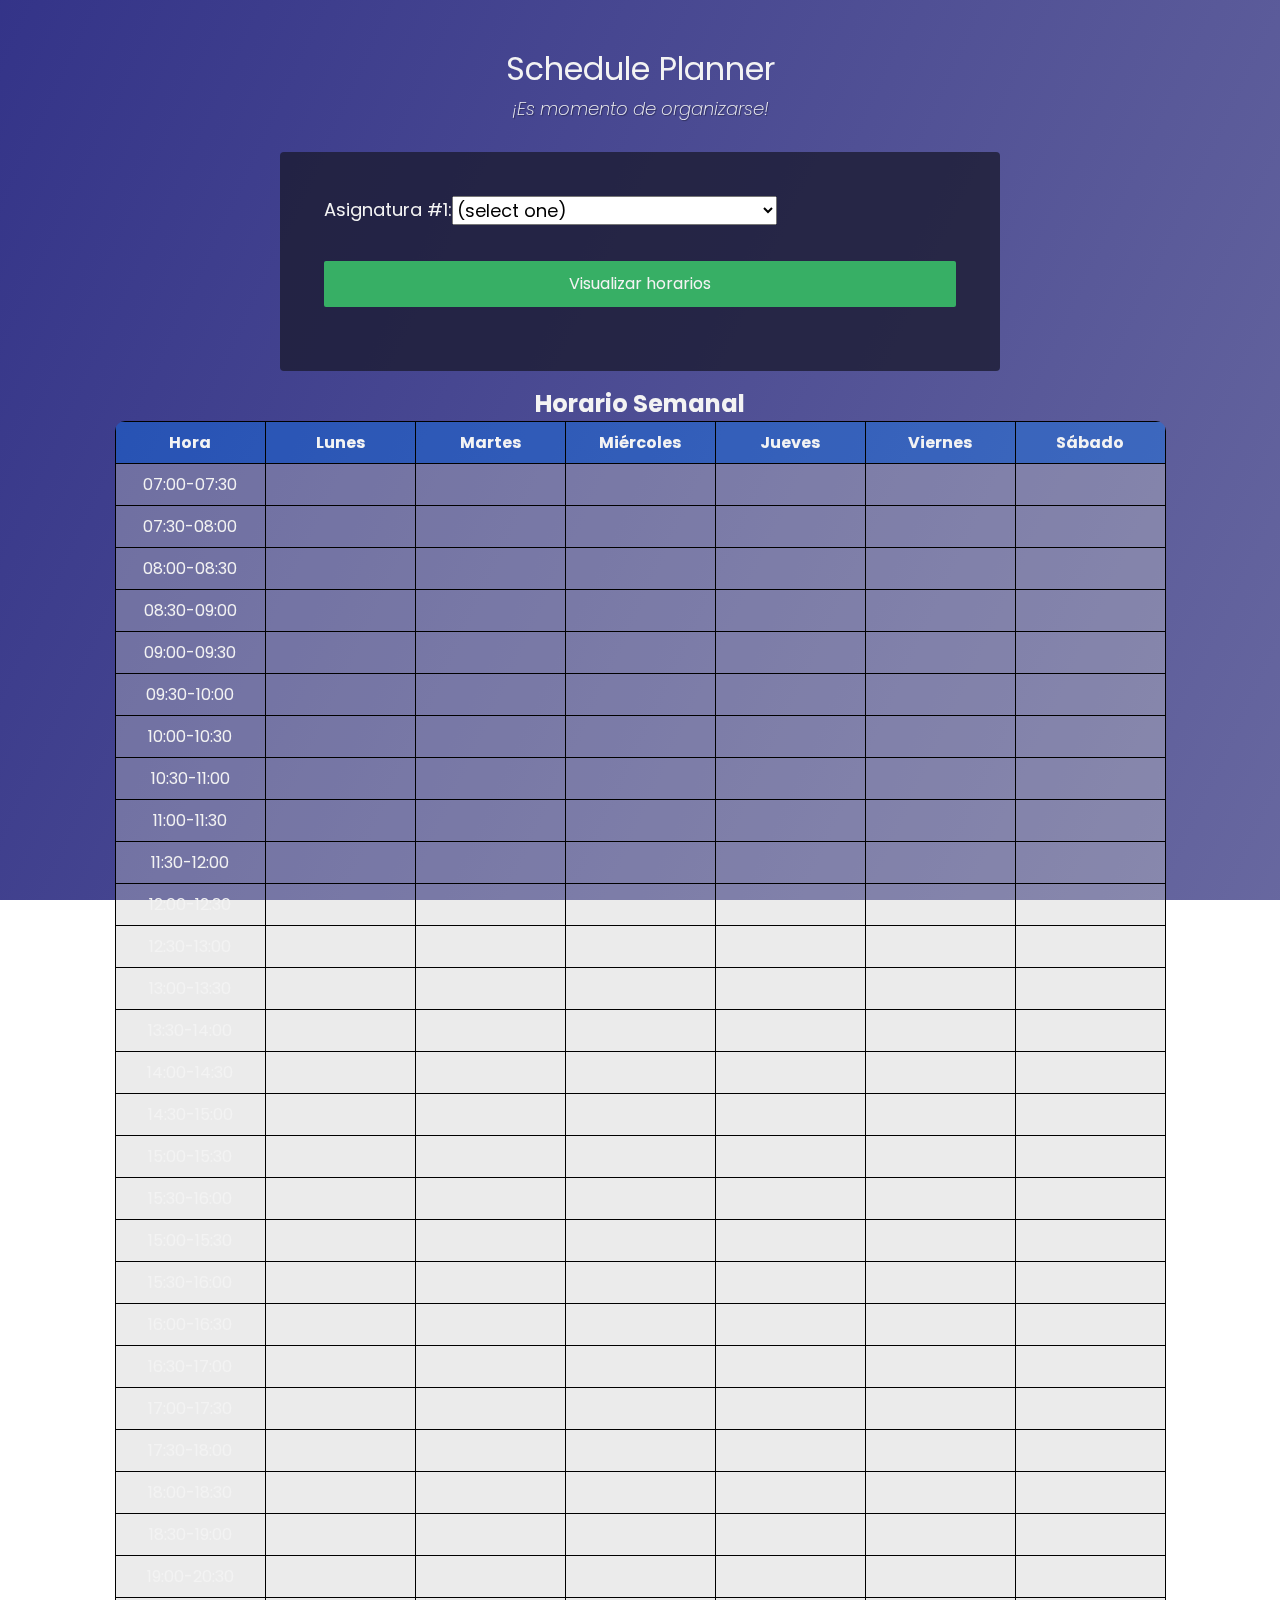
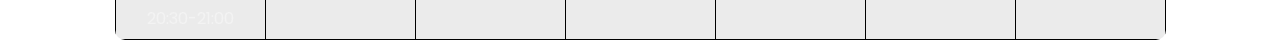
==== main.html @ dd4529e3 "Add files via upload" ====
<html><head>
    <link rel="stylesheet" href="styles_m.css">
  </head>
  <body>
    <div class="container">
      <header class="header">
        <h1 id="title" class="text-center">Schedule Planner</h1>
        <p id="description" class="description text-center">
          ¡Es momento de organizarse!
        </p>
      </header>
      <form id="survey-form">
        <div class="form-group">
          <label for="referrer">Asignatura #1:
            <select id="referrer" name="referrer">
              <option value="">(select one)</option>
              <option value="1">freeCodeCamp News</option>
              <option value="2">freeCodeCamp YouTube Channel</option>
              <option value="3">freeCodeCamp Forum</option>
              <option value="4">Other</option>
            </select>
          </label>
        </div>
        
        <div class="form-group">
          <button type="submit" id="submit" class="submit-button">
            Visualizar horarios
          </button>
        </div>
      </form>    
    </div>
    <h2 class="text-center">Horario Semanal</h2>

      <table>
          <tr>
              <th>Hora</th>
              <th>Lunes</th>
              <th>Martes</th>
              <th>Miércoles</th>
              <th>Jueves</th>
              <th>Viernes</th>
              <th>Sábado</th>
          </tr>
        </tr>

        <tr><td>07:00-07:30</td><td></td><td></td><td></td><td></td><td></td><td></td></tr>
        <tr><td>07:30-08:00</td><td></td><td></td><td></td><td></td><td></td><td></td></tr>
        <tr><td>08:00-08:30</td><td></td><td></td><td></td><td></td><td></td><td></td></tr>
        <tr><td>08:30-09:00</td><td></td><td></td><td></td><td></td><td></td><td></td></tr>
        <tr><td>09:00-09:30</td><td></td><td></td><td></td><td></td><td></td><td></td></tr>
        <tr><td>09:30-10:00</td><td></td><td></td><td></td><td></td><td></td><td></td></tr>
        <tr><td>10:00-10:30</td><td></td><td></td><td></td><td></td><td></td><td></td></tr>
        <tr><td>10:30-11:00</td><td></td><td></td><td></td><td></td><td></td><td></td></tr>
        <tr><td>11:00-11:30</td><td></td><td></td><td></td><td></td><td></td><td></td></tr>
        <tr><td>11:30-12:00</td><td></td><td></td><td></td><td></td><td></td><td></td></tr>
        <tr><td>12:00-12:30</td><td></td><td></td><td></td><td></td><td></td><td></td></tr>
        <tr><td>12:30-13:00</td><td></td><td></td><td></td><td></td><td></td><td></td></tr>
        <tr><td>13:00-13:30</td><td></td><td></td><td></td><td></td><td></td><td></td></tr>
        <tr><td>13:30-14:00</td><td></td><td></td><td></td><td></td><td></td><td></td></tr>
        <tr><td>14:00-14:30</td><td></td><td></td><td></td><td></td><td></td><td></td></tr>
        <tr><td>14:30-15:00</td><td></td><td></td><td></td><td></td><td></td><td></td></tr>
        <tr><td>15:00-15:30</td><td></td><td></td><td></td><td></td><td></td><td></td></tr>
        <tr><td>15:30-16:00</td><td></td><td></td><td></td><td></td><td></td><td></td></tr>
        <tr><td>15:00-15:30</td><td></td><td></td><td></td><td></td><td></td><td></td></tr>
        <tr><td>15:30-16:00</td><td></td><td></td><td></td><td></td><td></td><td></td></tr>
        <tr><td>16:00-16:30</td><td></td><td></td><td></td><td></td><td></td><td></td></tr>
        <tr><td>16:30-17:00</td><td></td><td></td><td></td><td></td><td></td><td></td></tr>
        <tr><td>17:00-17:30</td><td></td><td></td><td></td><td></td><td></td><td></td></tr>
        <tr><td>17:30-18:00</td><td></td><td></td><td></td><td></td><td></td><td></td></tr>
        <tr><td>18:00-18:30</td><td></td><td></td><td></td><td></td><td></td><td></td></tr>
        <tr><td>18:30-19:00</td><td></td><td></td><td></td><td></td><td></td><td></td></tr>
        <tr><td>19:00-20:30</td><td></td><td></td><td></td><td></td><td></td><td></td></tr>
        <tr><td>20:30-21:00</td><td></td><td></td><td></td><td></td><td></td><td></td></tr>
      </table>
    

</body></html>
---- styles_m.css ----
@import url('https://fonts.googleapis.com/css?family=Poppins:200i,400&display=swap');

:root {
  --color-white: #f3f3f3;
  --color-darkblue: #1b1b32;
  --color-darkblue-alpha: rgba(27, 27, 50, 0.8);
  --color-green: #37af65;
}

*,
*::before,
*::after {
  box-sizing: border-box;
}

body {
  font-family: 'Poppins', sans-serif;
  font-size: 1rem;
  font-weight: 400;
  line-height: 1.4;
  color: var(--color-white);
  margin: 0;
}

/* mobile friendly alternative to using background-attachment: fixed */
body::before {
  content: '';
  position: fixed;
  top: 0;
  left: 0;
  height: 100%;
  width: 100%;
  z-index: -1;
  background: var(--color-darkblue);
  background-image: linear-gradient(
      115deg,
      rgba(58, 58, 158, 0.8),
      rgba(136, 136, 206, 0.7)
    ),
    url(https://www.residencias-estudiantes.com/storage/web_blogs_posts_galeria/f96ca1411f6fea66389899a2b165327e.jpg);
  background-size: cover;
  background-repeat: no-repeat;
  background-position: center;
}

h1 {
  font-weight: 400;
  line-height: 1.2;
}

h2 {
  margin: auto;
  align-self: center;
}

p {
  font-size: 1.125rem;
}

h1,
p {
  margin-top: 0;
  margin-bottom: 0.5rem;
}

label {
  display: flex;
  align-items: center;
  font-size: 1.125rem;
  margin-bottom: 0.5rem;
}

input,
button,
select,
textarea {
  margin: 0;
  font-family: inherit;
  font-size: inherit;
  line-height: inherit;
}

button {
  border: none;
}

.container {
  width: 100%;
  margin: 3.125rem auto 0 auto;
}

@media (min-width: 576px) {
  .container {
    max-width: 540px;
  }
}

@media (min-width: 768px) {
  .container {
    max-width: 720px;
  }
}

.header {
  padding: 0 0.625rem;
  margin-bottom: 1.875rem;
}

.description {
  font-style: italic;
  font-weight: 200;
  text-shadow: 1px 1px 1px rgba(0, 0, 0, 0.4);
}

.clue {
  margin-left: 0.25rem;
  font-size: 0.9rem;
  color: #e4e4e4;
}

.text-center {
  text-align: center;
}

/* form */

form { 
  background: var(--color-darkblue-alpha);
  position: relative;
  padding: 2.5rem 0.625rem;
  border-radius: 0.25rem;
}

@media (min-width: 480px) {
  form {
    padding: 2.5rem;
  }
}

.form-group {
  margin: 0 auto 1.25rem auto;
  padding: 0.25rem;
}

.form-control {
  display: block;
  width: 100%;
  height: 2.375rem;
  padding: 0.375rem 0.75rem;
  color: #495057;
  background-color: #fff;
  background-clip: padding-box;
  border: 1px solid #ced4da;
  border-radius: 0.25rem;
  transition: border-color 0.15s ease-in-out, box-shadow 0.15s ease-in-out;
}

.form-control:focus {
  border-color: #80bdff;
  outline: 0;
  box-shadow: 0 0 0 0.2rem rgba(0, 123, 255, 0.25);
}

.input-radio,
.input-checkbox {
  display: inline-block;
  margin-right: 0.625rem;
  min-height: 1.25rem;
  min-width: 1.25rem;
}

.input-textarea {
  min-height: 120px;
  width: 100%;
  padding: 0.625rem;
  resize: vertical;
}

.submit-button {
  display: block;
  width: 100%;
  padding: 0.75rem;
  background: var(--color-green);
  color: inherit;
  border-radius: 2px;
  cursor: pointer;
}

table { 
  margin: auto;
  border-collapse:collapse;
  border-radius: 10px; 
  overflow: hidden;
}

th, td {
  width: 150px;
  border: 1px solid #000;
  padding: 8px;
  text-align: center;
  background-color: rgba(200, 200, 200, 0.36); 
}

th {
  background-color: rgba(0, 123, 255, 0.35);
}
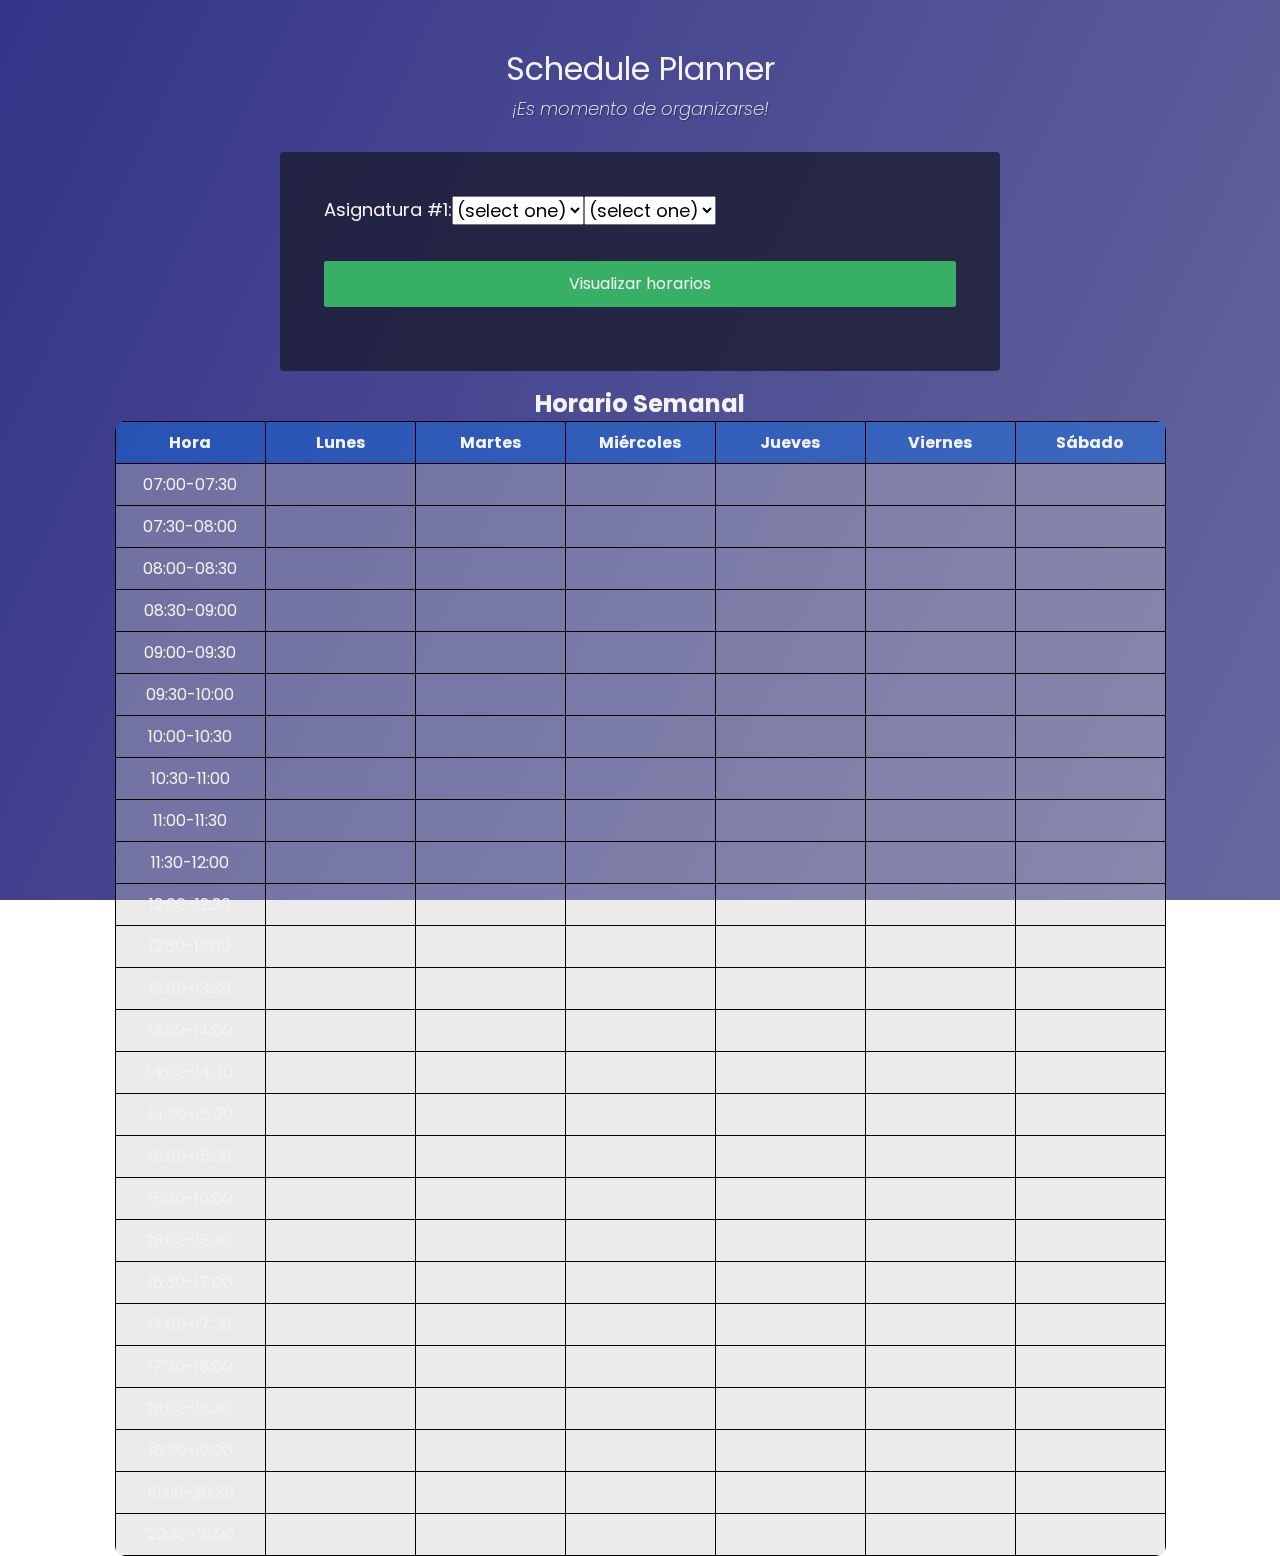
==== commit 8fc48119: "Update main.html" ====
--- a/main.html
+++ b/main.html
@@ -14,10 +14,11 @@
           <label for="referrer">Asignatura #1:
             <select id="referrer" name="referrer">
               <option value="">(select one)</option>
-              <option value="1">freeCodeCamp News</option>
-              <option value="2">freeCodeCamp YouTube Channel</option>
-              <option value="3">freeCodeCamp Forum</option>
-              <option value="4">Other</option>
+              <option value="1">TRM</option>
+            </select>
+            <select id="referrer" name="referrer">
+              <option value="">(select one)</option>
+              <option value="1">TRM</option>
             </select>
           </label>
         </div>
@@ -30,48 +31,91 @@
       </form>    
     </div>
     <h2 class="text-center">Horario Semanal</h2>
-
-      <table>
-          <tr>
-              <th>Hora</th>
-              <th>Lunes</th>
-              <th>Martes</th>
-              <th>Miércoles</th>
-              <th>Jueves</th>
-              <th>Viernes</th>
-              <th>Sábado</th>
-          </tr>
-        </tr>
-
-        <tr><td>07:00-07:30</td><td></td><td></td><td></td><td></td><td></td><td></td></tr>
-        <tr><td>07:30-08:00</td><td></td><td></td><td></td><td></td><td></td><td></td></tr>
-        <tr><td>08:00-08:30</td><td></td><td></td><td></td><td></td><td></td><td></td></tr>
-        <tr><td>08:30-09:00</td><td></td><td></td><td></td><td></td><td></td><td></td></tr>
-        <tr><td>09:00-09:30</td><td></td><td></td><td></td><td></td><td></td><td></td></tr>
-        <tr><td>09:30-10:00</td><td></td><td></td><td></td><td></td><td></td><td></td></tr>
-        <tr><td>10:00-10:30</td><td></td><td></td><td></td><td></td><td></td><td></td></tr>
-        <tr><td>10:30-11:00</td><td></td><td></td><td></td><td></td><td></td><td></td></tr>
-        <tr><td>11:00-11:30</td><td></td><td></td><td></td><td></td><td></td><td></td></tr>
-        <tr><td>11:30-12:00</td><td></td><td></td><td></td><td></td><td></td><td></td></tr>
-        <tr><td>12:00-12:30</td><td></td><td></td><td></td><td></td><td></td><td></td></tr>
-        <tr><td>12:30-13:00</td><td></td><td></td><td></td><td></td><td></td><td></td></tr>
-        <tr><td>13:00-13:30</td><td></td><td></td><td></td><td></td><td></td><td></td></tr>
-        <tr><td>13:30-14:00</td><td></td><td></td><td></td><td></td><td></td><td></td></tr>
-        <tr><td>14:00-14:30</td><td></td><td></td><td></td><td></td><td></td><td></td></tr>
-        <tr><td>14:30-15:00</td><td></td><td></td><td></td><td></td><td></td><td></td></tr>
-        <tr><td>15:00-15:30</td><td></td><td></td><td></td><td></td><td></td><td></td></tr>
-        <tr><td>15:30-16:00</td><td></td><td></td><td></td><td></td><td></td><td></td></tr>
-        <tr><td>15:00-15:30</td><td></td><td></td><td></td><td></td><td></td><td></td></tr>
-        <tr><td>15:30-16:00</td><td></td><td></td><td></td><td></td><td></td><td></td></tr>
-        <tr><td>16:00-16:30</td><td></td><td></td><td></td><td></td><td></td><td></td></tr>
-        <tr><td>16:30-17:00</td><td></td><td></td><td></td><td></td><td></td><td></td></tr>
-        <tr><td>17:00-17:30</td><td></td><td></td><td></td><td></td><td></td><td></td></tr>
-        <tr><td>17:30-18:00</td><td></td><td></td><td></td><td></td><td></td><td></td></tr>
-        <tr><td>18:00-18:30</td><td></td><td></td><td></td><td></td><td></td><td></td></tr>
-        <tr><td>18:30-19:00</td><td></td><td></td><td></td><td></td><td></td><td></td></tr>
-        <tr><td>19:00-20:30</td><td></td><td></td><td></td><td></td><td></td><td></td></tr>
-        <tr><td>20:30-21:00</td><td></td><td></td><td></td><td></td><td></td><td></td></tr>
-      </table>
+    <div id="tablaContenedor">
+        <table>
+            <tr>
+                <th>Hora</th><th>Lunes</th><th>Martes</th><th>Miércoles</th><th>Jueves</th><th>Viernes</th><th>Sábado</th>
+            </tr>
+            <tr>
+                <td>07:00-07:30</td><td class="1-1"></td><td class="1-2"></td><td class="1-3"></td><td class="1-4"></td><td class="1-5"></td><td class="1-6"></td>
+            </tr>
+            <tr>
+                <td>07:30-08:00</td><td class="2-1"></td><td class="2-2"></td><td class="2-3"></td><td class="2-4"></td><td class="2-5"></td><td class="2-6"></td>
+            </tr>
+            <tr>
+                <td>08:00-08:30</td><td class="3-1"></td><td class="3-2"></td><td class="3-3"></td><td class="3-4"></td><td class="3-5"></td><td class="3-6"></td>
+            </tr>
+            <tr>
+                <td>08:30-09:00</td><td class="4-1"></td><td class="4-2"></td><td class="4-3"></td><td class="4-4"></td><td class="4-5"></td><td class="4-6"></td>
+            </tr>
+            <tr>
+                <td>09:00-09:30</td><td class="5-1"></td><td class="5-2"></td><td class="5-3"></td><td class="5-4"></td><td class="5-5"></td><td class="5-6"></td>
+            </tr>
+            <tr>
+                <td>09:30-10:00</td><td class="6-1"></td><td class="6-2"></td><td class="6-3"></td><td class="6-4"></td><td class="6-5"></td><td class="6-6"></td>
+            </tr>
+            <tr>
+                <td>10:00-10:30</td><td class="7-1"></td><td class="7-2"></td><td class="7-3"></td><td class="7-4"></td><td class="7-5"></td><td class="7-6"></td>
+            </tr>
+            <tr>
+                <td>10:30-11:00</td><td class="8-1"></td><td class="8-2"></td><td class="8-3"></td><td class="8-4"></td><td class="8-5"></td><td class="8-6"></td>
+            </tr>
+            <tr>
+                <td>11:00-11:30</td><td class="9-1"></td><td class="9-2"></td><td class="9-3"></td><td class="9-4"></td><td class="9-5"></td><td class="9-6"></td>
+            </tr>
+            <tr>
+                <td>11:30-12:00</td><td class="10-1"></td><td class="10-2"></td><td class="10-3"></td><td class="10-4"></td><td class="10-5"></td><td class="10-6"></td>
+            </tr>
+            <tr>
+                <td>12:00-12:30</td><td class="11-1"></td><td class="11-2"></td><td class="11-3"></td><td class="11-4"></td><td class="11-5"></td><td class="11-6"></td>
+            </tr>
+            <tr>
+                <td>12:30-13:00</td><td class="12-1"></td><td class="12-2"></td><td class="12-3"></td><td class="12-4"></td><td class="12-5"></td><td class="12-6"></td>
+            </tr>
+            <tr>
+                <td>13:00-13:30</td><td class="13-1"></td><td class="13-2"></td><td class="13-3"></td><td class="13-4"></td><td class="13-5"></td><td class="13-6"></td>
+            </tr>
+            <tr>
+                <td>13:30-14:00</td><td class="14-1"></td><td class="14-2"></td><td class="14-3"></td><td class="14-4"></td><td class="14-5"></td><td class="14-6"></td></tr>
+            <tr>
+                <td>14:00-14:30</td><td class="15-1"></td><td class="15-2"></td><td class="15-3"></td><td class="15-4"></td><td class="15-5"></td><td class="15-6"></td>
+            </tr>
+            <tr>
+                <td>14:30-15:00</td><td class="16-1"></td><td class="16-2"></td><td class="16-3"></td><td class="16-4"></td><td class="16-5"></td><td class="16-6"></td>
+            </tr>
+            <tr>
+                <td>15:00-15:30</td><td class="17-1"></td><td class="17-2"></td><td class="17-3"></td><td class="17-4"></td><td class="17-5"></td><td class="17-6"></td>
+            </tr>
+            <tr>
+                <td>15:30-16:00</td><td class="18-1"></td><td class="18-2"></td><td class="18-3"></td><td class="18-4"></td><td class="18-5"></td><td class="18-6"></td>
+            </tr>
+            <tr>
+                <td>16:00-16:30</td><td class="19-1"></td><td class="19-2"></td><td class="19-3"></td><td class="19-4"></td><td class="19-5"></td><td class="19-6"></td>
+            </tr>
+            <tr>
+                <td>16:30-17:00</td><td class="20-1"></td><td class="20-2"></td><td class="20-3"></td><td class="20-4"></td><td class="20-5"></td><td class="20-6"></td>
+            </tr>
+            <tr>
+                <td>17:00-17:30</td><td class="21-1"></td><td class="21-2"></td><td class="21-3"></td><td class="21-4"></td><td class="21-5"></td><td class="21-6"></td>
+            </tr>
+            <tr>
+                <td>17:30-18:00</td><td class="22-1"></td><td class="22-2"></td><td class="22-3"></td><td class="22-4"></td><td class="22-5"></td><td class="22-6"></td>
+            </tr>
+            <tr>
+                <td>18:00-18:30</td><td class="23-1"></td><td class="23-2"></td><td class="23-3"></td><td class="23-4"></td><td class="23-5"></td><td class="23-6"></td>
+            </tr>
+            <tr>
+                <td>18:30-19:00</td><td class="24-1"></td><td class="24-2"></td><td class="24-3"></td><td class="24-4"></td><td class="24-5"></td><td class="24-6"></td>
+            </tr>
+            <tr>
+                <td>19:00-20:30</td><td class="25-1"></td><td class="25-2"></td><td class="25-3"></td><td class="25-4"></td><td class="25-5"></td><td class="25-6"></td>
+            </tr>
+            <tr>
+                <td>20:30-21:00</td><td class="26-1"></td><td class="26-2"></td><td class="26-3"></td><td class="26-4"></td><td class="26-5"></td><td class="26-6"></td>
+            </tr>
+        </table>
+        
+    </div>
     
 
-</body></html>+</body></html>
